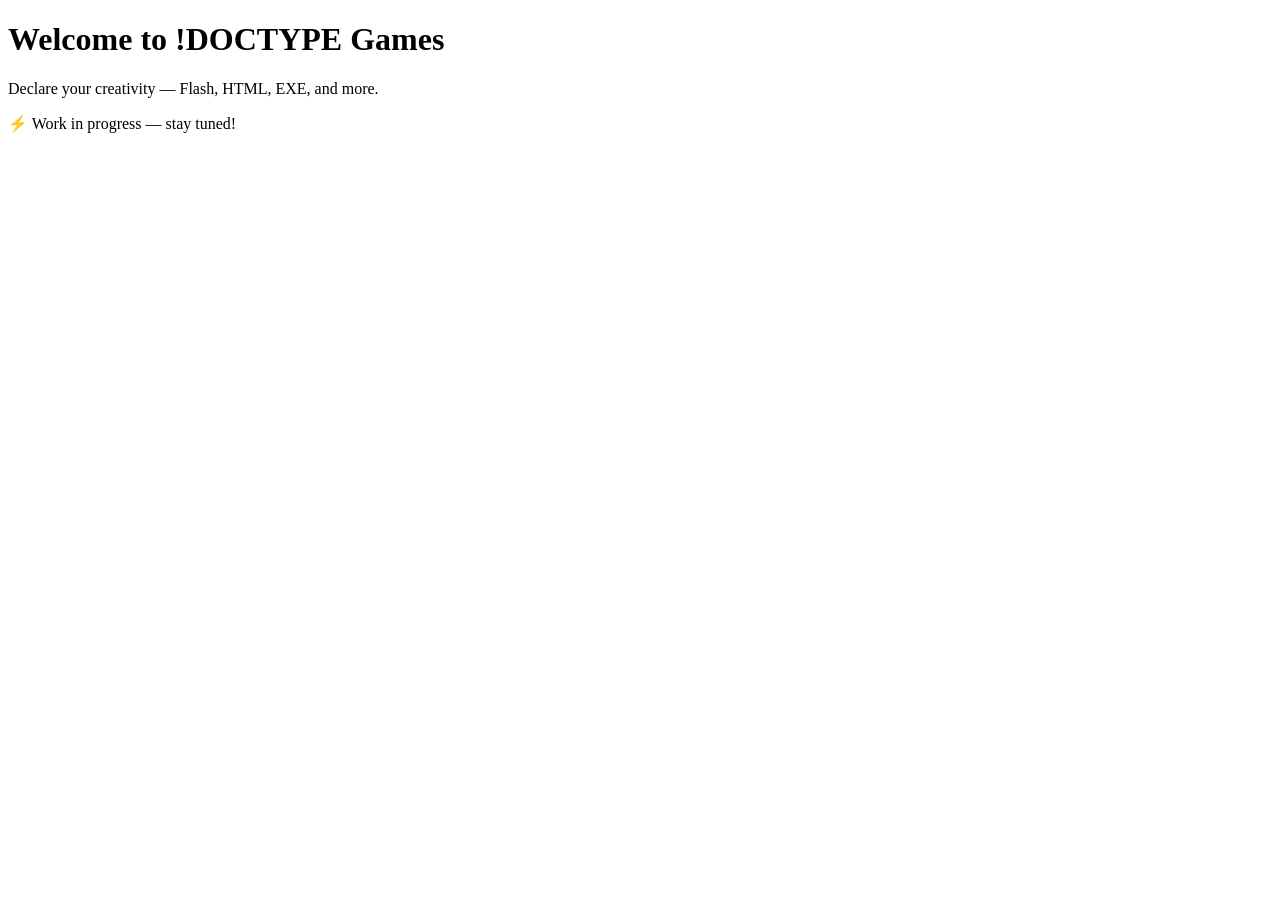
==== index.HTML @ 9e066b84 "Create index.HTML" ====
<!DOCTYPE html>
<html>
<head>
  <meta charset="UTF-8">
  <title>!DOCTYPE Games</title>
</head>
<body>
  <h1>Welcome to !DOCTYPE Games</h1>
  <p>Declare your creativity — Flash, HTML, EXE, and more.</p>
  <p>⚡ Work in progress — stay tuned!</p>
</body>
</html>
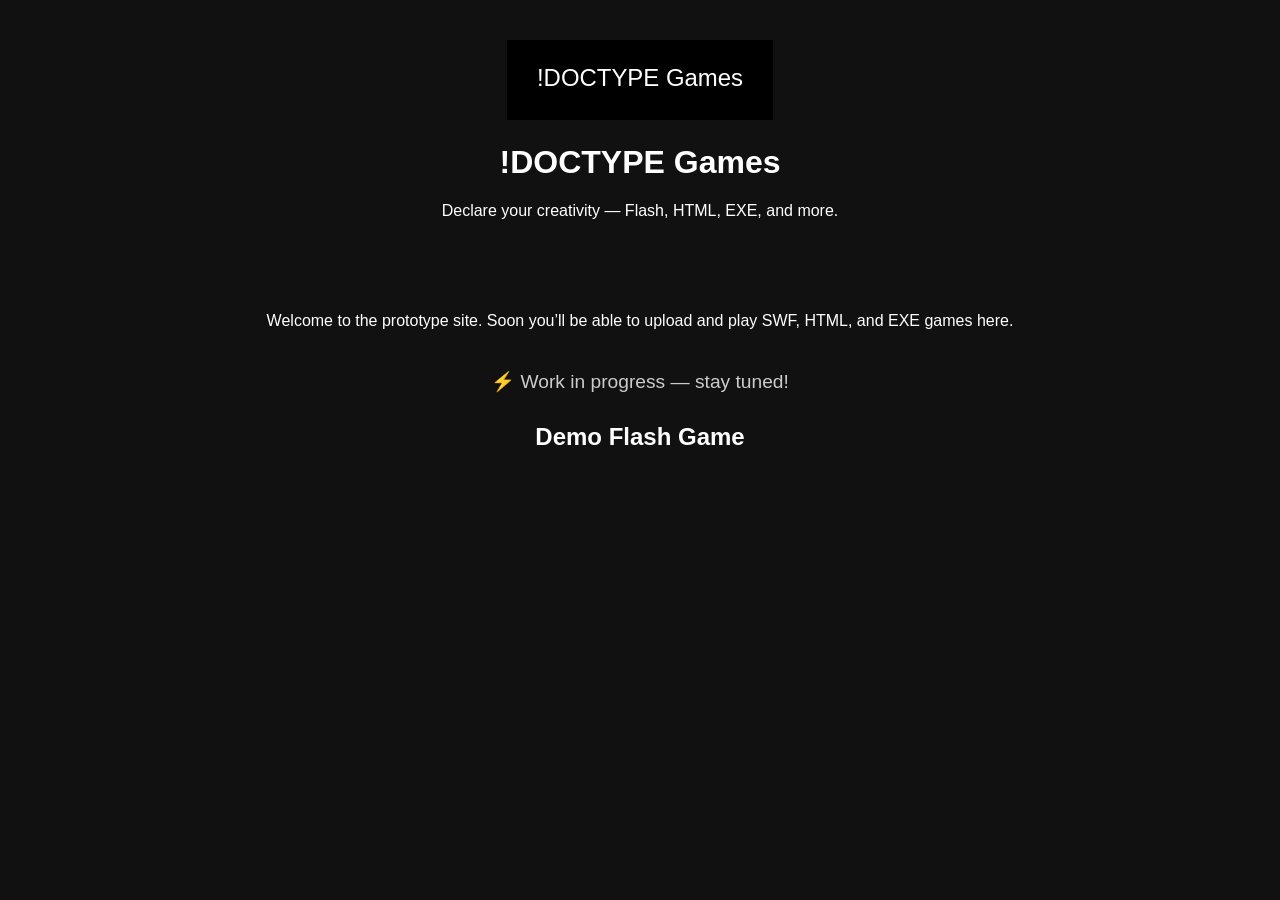
==== commit f45b6b33: "Update index.HTML" ====
--- a/index.HTML
+++ b/index.HTML
@@ -1,12 +1,54 @@
 <!DOCTYPE html>
-<html>
+<html lang="en">
 <head>
   <meta charset="UTF-8">
   <title>!DOCTYPE Games</title>
+  <meta name="viewport" content="width=device-width, initial-scale=1.0">
+  <!-- Favicon -->
+  <link rel="icon" href="logo.svg" type="image/svg+xml">
+  <style>
+    body {
+      margin: 0;
+      font-family: Arial, sans-serif;
+      background: #111;
+      color: #fff;
+      text-align: center;
+    }
+    header {
+      padding: 40px 20px;
+    }
+    header img {
+      height: 80px;
+    }
+    h1 {
+      margin-top: 20px;
+      font-size: 2em;
+    }
+    main {
+      padding: 20px;
+    }
+    .upload-note {
+      margin-top: 40px;
+      font-size: 1.2em;
+      color: #ccc;
+    }
+    .demo {
+      margin-top: 30px;
+    }
+  </style>
 </head>
 <body>
-  <h1>Welcome to !DOCTYPE Games</h1>
-  <p>Declare your creativity — Flash, HTML, EXE, and more.</p>
-  <p>⚡ Work in progress — stay tuned!</p>
-</body>
-</html>
+  <header>
+    <!-- Your logo -->
+    <img src="logo.svg" alt="!DOCTYPE Games Logo">
+    <h1>!DOCTYPE Games</h1>
+    <p>Declare your creativity — Flash, HTML, EXE, and more.</p>
+  </header>
+
+  <main>
+    <p>Welcome to the prototype site. Soon you’ll be able to upload and play SWF, HTML, and EXE games here.</p>
+    <div class="upload-note">⚡ Work in progress — stay tuned!</div>
+
+    <!-- Demo SWF Embed -->
+    <div class="demo">
+      <h2>Demo Flash Game</h2>
